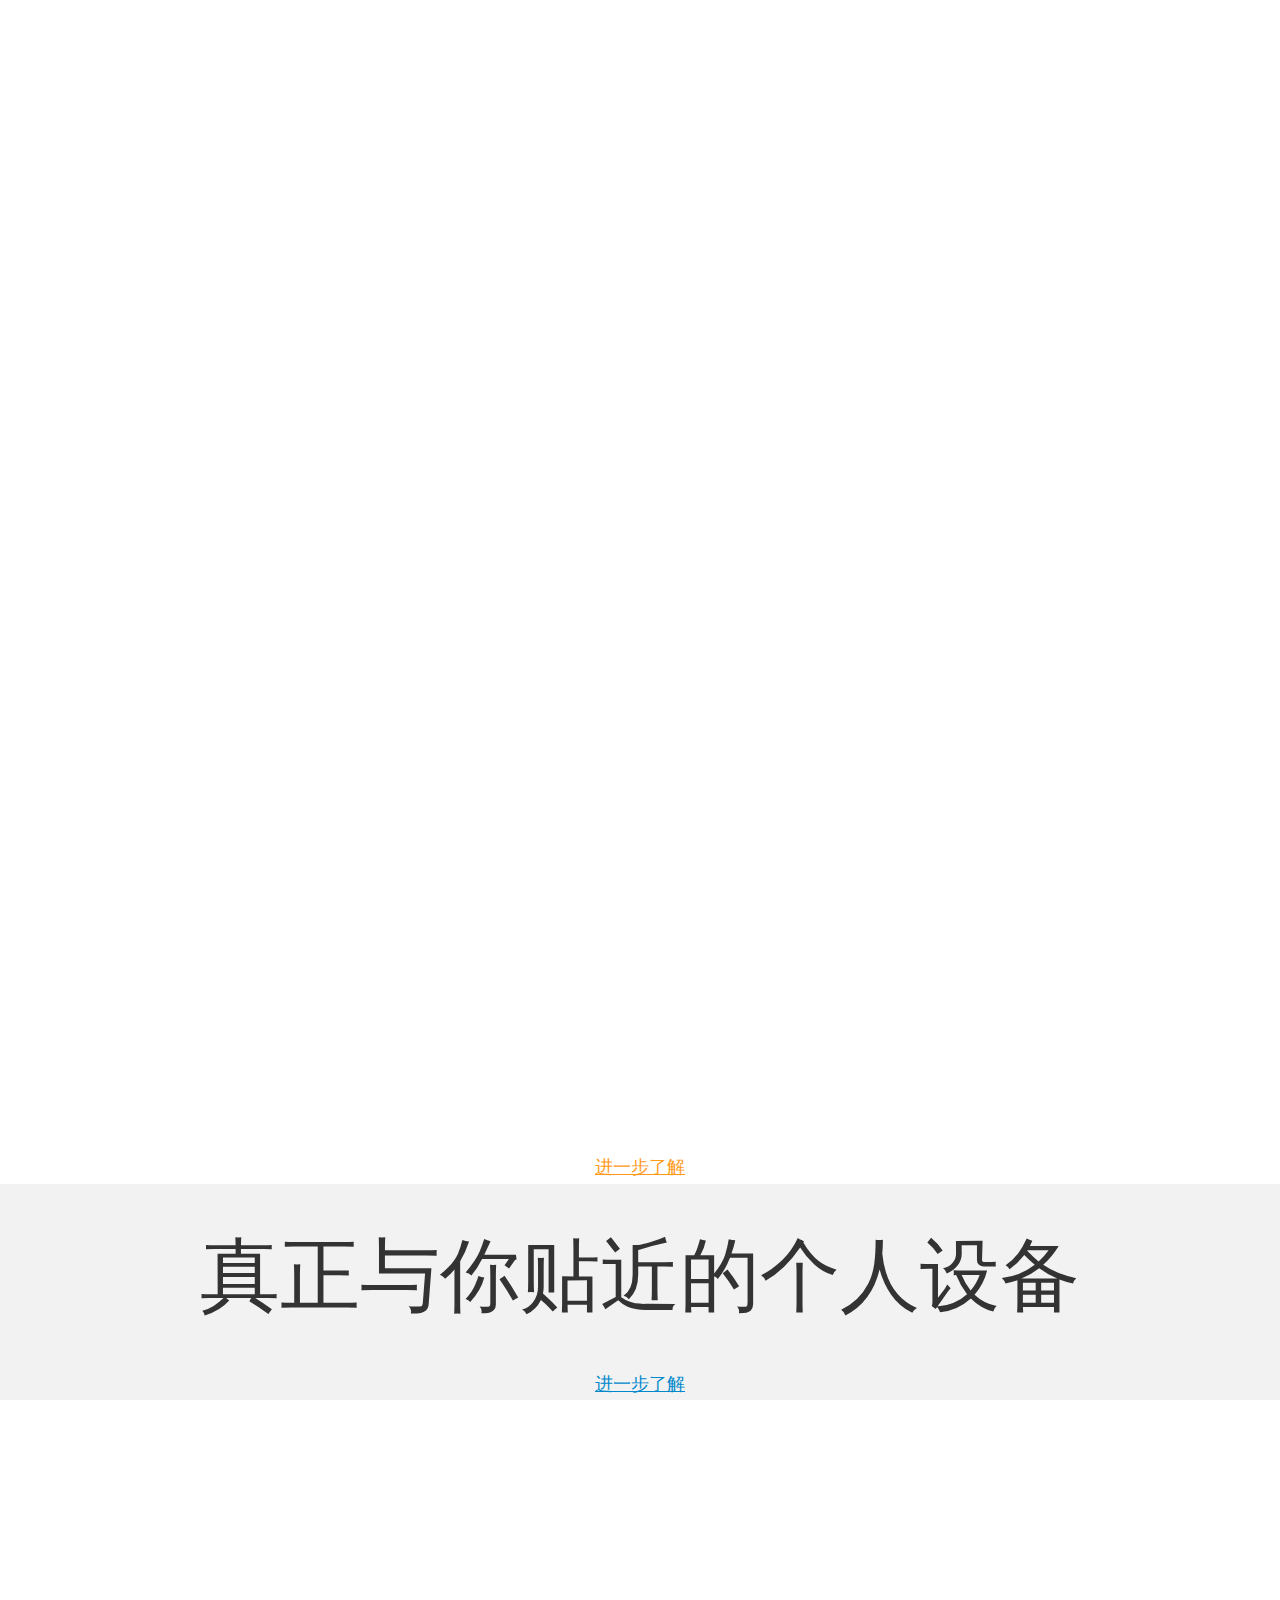
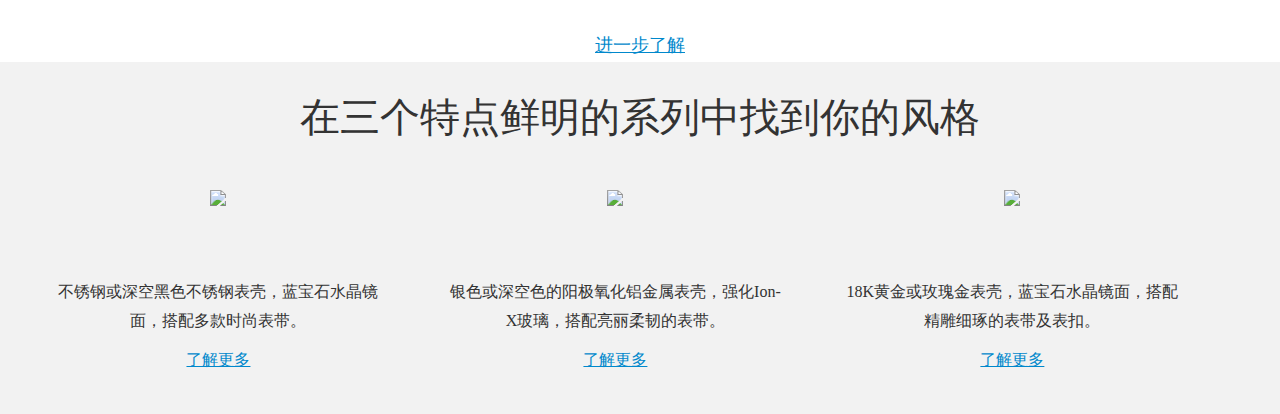
==== index.html @ 44a6c1db "练习一次提交多个文件" ====
<!DOCTYPE html>
<html lang="en">
<head>
	<meta charset="UTF-8">
	<title>fullPage.js全屏滚动插件---Apple Watch宣传页</title>
	<meta name="viewport" content="width=device-width,initial-scale=1,user-scalable=no">
	<link rel="stylesheet" type="text/css" href="fullPage/jquery.fullPage.css">
	<link rel="stylesheet" type="text/css" href="css/style.css">
	<script type="text/javascript" src="fullPage/jquery-2.1.1.min.js"></script>
	<script type="text/javascript" src="fullPage/jquery.fullPage.js"></script>
</head>
<body>
	<div id="fullPage">
		<div class="section section1">
			<h1>它，终于来了。</h1>
			<p>
				为了充分发挥体积小巧及佩戴手腕的优势，Apple Watch带来全新的科技和互动方式。它可以让你更快速便捷地完成一些早已习惯的事，也可以实现过去根本无法企及的新功能。因此，这将会焕然一新的使用体验，也将实现与你前所未有的贴近。
			</p>
			<a href="#">进一步了解</a>
		</div>
		<div class="section section2">
			<h1>真正与你贴近的个人设备</h1>
			<a href="#">进一步了解</a>
		</div>
		<div class="section section3">
			<h1>非同一般的精准计时</h1>
			<p>
				高级手表向来以计时精准为本，Apple Watch 更是如此。它与你的iphone配合使用，同全球标准时间的误差不超过50毫秒。而且，你可以对表盘进行个性化设定，以更具个性和意义的方式显示时间，使其更贴合你的生活和日程需要。
			</p>
			<a href="#">进一步了解</a>
		</div>
		<div class="section section4">
			<h1>在三个特点鲜明的系列中找到你的风格</h1>
			<div class="row">
				<div class="column">
					<img src="images/primary_large_2x.jpg" class="primary">
					<h4 class="primary"></h4>
					<div class="intro">
						<p>不锈钢或深空黑色不锈钢表壳，蓝宝石水晶镜面，搭配多款时尚表带。</p>
						<a href="#" class="more">了解更多</a>
					</div>
				</div>
				<div class="column">
					<img src="images/sport_large_2x.jpg" class="sport">
					<h4 class="sport"></h4>
					<div class="intro">
						<p>银色或深空色的阳极氧化铝金属表壳，强化Ion-X玻璃，搭配亮丽柔韧的表带。</p>
						<a href="#" class="more">了解更多</a>
					</div>
				</div>
				<div class="column">
					<img src="images/edition_large_2x.jpg" class="edition">
					<h4 class="edition"></h4>
					<div class="intro">
						<p>18K黄金或玫瑰金表壳，蓝宝石水晶镜面，搭配精雕细琢的表带及表扣。</p>
						<a href="#" class="more">了解更多</a>
					</div>
				</div>
			</div>
		</div>
	</div>
</body>
</html>
<script type="text/javascript" src="fullPage/move.min.js"></script>
<script type="text/javascript">
	$(function(){
		$("#fullPage").fullpage({
			verticalCentered:false,
			anchors:['page1','page2','page3','page4'],
			navigation:true,
			navigationTooltips:['它，终于来了。','真正与你贴近的个人设备','非同一般的精准计时','在三个特点鲜明的系列中找到你的风格'],
			afterLoad:function(link,index){
				switch(index){
					case 1:
						move('.section1 h1').scale(1.5).end();
						move('.section1 p').set('margin-top','5%').end();
						break;
					case 2:
						move('.section2 h1').scale(0.7).end();
						break;
					case 3:
						move('.section3 h1').set('margin-left','20%').end();
						move('.section3 p').set('margin-left','20%').end();
						break;
					case 4:
						move('.section4 img.primary').rotate(360).end(function(){
							move('.section4 img.sport').rotate(360).end(function(){
								move('.section4 img.edition').rotate(360).end(function(){
									move('.section4 h4.primary').scale(1.3).end(function(){
										move('.section4 h4.sport').scale(1.3).end(function(){
											move('.section4 h4.edition').scale(1.3).end();
										});
									});
								});
							});
						});
						break;
					default:
						break;
				}
			},
			onLeave:function(link,index){
				switch(index){
					case 1:
						move('.section1 h1').scale(1).end();
						move('.section1 p').set('margin-top','800px').end();
						break;
					case 2:
						move('.section2 h1').scale(1).end();
						break;
					case 3:
						move('.section3 h1').set('margin-left','-1500px').end();
						move('.section3 p').set('margin-left','1500px').end();
						break;
					case 4:
						move('.section4 img.primary').rotate(-360).end();
						move('.section4 img.sport').rotate(-360).end();
						move('.section4 img.edition').rotate(-360).end();
						move('.section4 h4.primary').scale(1).end();
						move('.section4 h4.sport').scale(1).end();
						move('.section4 h4.edition').scale(1).end();
						break;
					default:
						break;
				}
			},
			afterRender:function(){
				
			}
		});
	});
</script>
---- css/style.css ----
*{
	padding: 0; margin: 0;
}
body{
	font: 16px/1.8 "Microsoft Yahei",verdana;
}
.section{
	position: relative;
	background: #fff;
	overflow: hidden;
	text-align: center;
}
/******************第一屏幕的样式***********************/
.section1{
	background: url(../images/hero_sunset_large_2x.jpg) no-repeat center center;
	background-size: cover;
}
.section1 h1{
	margin-top: 5%; /* 是相于浏览器宽度而言 */
	color: #fff;
	font-weight: normal;
	font-size: 70px;
	opacity: 0.8;
}
.section1 p{
	margin: 5% auto 0 auto;
	color: #fff;
	font-size: 18px;
	width: 60%;
	opacity: 0.6;
	margin-top: 800px;
}
.section1 a{
	display: block;
	margin: 5% auto 0 auto;
	color: #ff9000;
	font-size: 18px;
	opacity: 0.9;
}
/******************第二屏幕的样式***********************/
.section2{
	background: #f2f2f2 url(../images/technology_hero_large_2x.jpg) no-repeat bottom;
	background-size: 100%;
}
.section2 h1{
	margin: 20px auto;
	color: #333;
	font-weight: normal;
	font-size: 80px;
}
.section2 a{
	display: block;
	margin: 20px auto 0 auto;
	color: #08c;
	font-size: 18px;
}
/******************第三屏幕的样式***********************/
.section3{
	background: #fff url(../images/timekeeping_hero_large_2x.jpg) no-repeat center 300px;
	background-size: 50%;
}
.section3 h1{
	margin: 20px auto;
	color: #333;
	font-family: normal;
	font-size: 40px;
	width: 60%;
	margin-left: -1500px;
}
.section3 p{
	margin: 20px auto 0 auto;
	color: #333;
	font-size: 18px;
	width: 60%;
	margin-left: 1500px;
}
.section3 a{
	display: block;
	margin: 20px auto 0 auto;
	color: #08c;
	font-size: 18px;
}
/******************第四屏幕的样式***********************/
.section4{
	background: #f2f2f2;
}
.section4 h1{
	margin: 20px auto;
	color: #333;
	font-weight: normal;
	font-size: 40px;
}
.section4 .row{
	width: 95%;
	margin-left: 20px;
	color: #333;
	font-size: 18px;
}
.section4 .column{
	float: left;
	display: inline-block;
	width: 31%;
	margin: 10px;
	padding-bottom: 30px;
	background: #f2f2f2;
}
.section4 .column h4{
	margin: 20px auto;
	/*
	width: 102px;
	height: 22px;
	background: url(../images/logo_collection_primary.svg);
	background-size: 102px 22px;
	*/
}
.section4 .column h4.primary{
	width: 102px;
	height: 22px;
	background: url(../images/logo_collection_primary.svg);
	background-size: 102px 22px;
}
.section4 .column h4.sport{
	width: 178px;
	height: 22px;
	background: url(../images/logo_collection_sport.svg);
	background-size: 178px 22px;
}
.section4 .column h4.edition{
	width: 190px;
	height: 22px;
	background: url(../images/logo_collection_edition.svg);
	background-size: 190px 22px;
}
.section4 .column p{
	width: 90%;
	font-size: 16px;
	margin: 10px auto;
}
.section4 .column a{
	display: block;
	margin: 10px auto 0 auto;
	color: #08c;
	font-size: 16px;
}
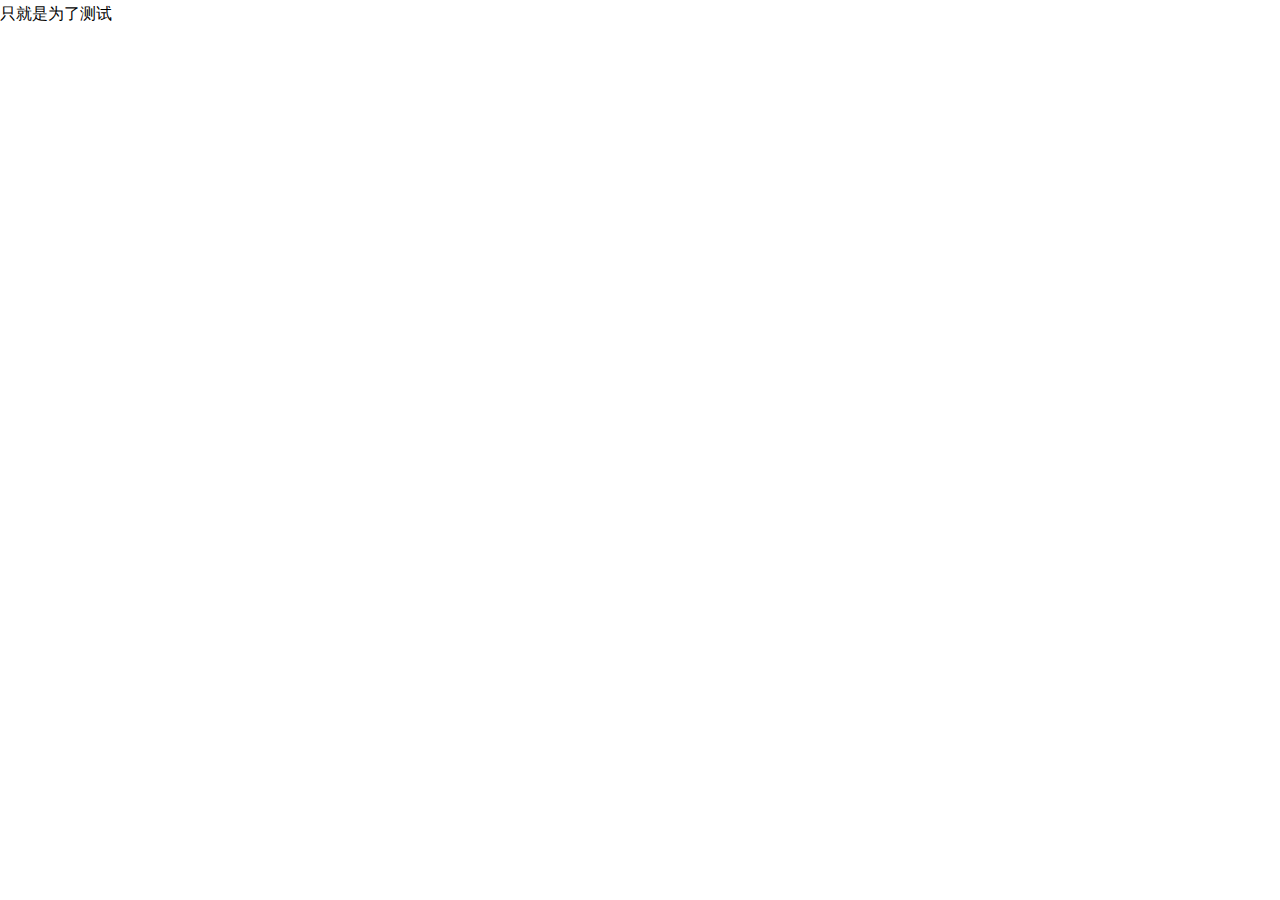
==== commit b1418acc: "这是修改文件提交" ====
--- a/index.html
+++ b/index.html
@@ -10,124 +10,11 @@
 	<script type="text/javascript" src="fullPage/jquery.fullPage.js"></script>
 </head>
 <body>
-	<div id="fullPage">
-		<div class="section section1">
-			<h1>它，终于来了。</h1>
-			<p>
-				为了充分发挥体积小巧及佩戴手腕的优势，Apple Watch带来全新的科技和互动方式。它可以让你更快速便捷地完成一些早已习惯的事，也可以实现过去根本无法企及的新功能。因此，这将会焕然一新的使用体验，也将实现与你前所未有的贴近。
-			</p>
-			<a href="#">进一步了解</a>
-		</div>
-		<div class="section section2">
-			<h1>真正与你贴近的个人设备</h1>
-			<a href="#">进一步了解</a>
-		</div>
-		<div class="section section3">
-			<h1>非同一般的精准计时</h1>
-			<p>
-				高级手表向来以计时精准为本，Apple Watch 更是如此。它与你的iphone配合使用，同全球标准时间的误差不超过50毫秒。而且，你可以对表盘进行个性化设定，以更具个性和意义的方式显示时间，使其更贴合你的生活和日程需要。
-			</p>
-			<a href="#">进一步了解</a>
-		</div>
-		<div class="section section4">
-			<h1>在三个特点鲜明的系列中找到你的风格</h1>
-			<div class="row">
-				<div class="column">
-					<img src="images/primary_large_2x.jpg" class="primary">
-					<h4 class="primary"></h4>
-					<div class="intro">
-						<p>不锈钢或深空黑色不锈钢表壳，蓝宝石水晶镜面，搭配多款时尚表带。</p>
-						<a href="#" class="more">了解更多</a>
-					</div>
-				</div>
-				<div class="column">
-					<img src="images/sport_large_2x.jpg" class="sport">
-					<h4 class="sport"></h4>
-					<div class="intro">
-						<p>银色或深空色的阳极氧化铝金属表壳，强化Ion-X玻璃，搭配亮丽柔韧的表带。</p>
-						<a href="#" class="more">了解更多</a>
-					</div>
-				</div>
-				<div class="column">
-					<img src="images/edition_large_2x.jpg" class="edition">
-					<h4 class="edition"></h4>
-					<div class="intro">
-						<p>18K黄金或玫瑰金表壳，蓝宝石水晶镜面，搭配精雕细琢的表带及表扣。</p>
-						<a href="#" class="more">了解更多</a>
-					</div>
-				</div>
-			</div>
-		</div>
-	</div>
+	<div>只就是为了测试</div>
 </body>
 </html>
 <script type="text/javascript" src="fullPage/move.min.js"></script>
 <script type="text/javascript">
-	$(function(){
-		$("#fullPage").fullpage({
-			verticalCentered:false,
-			anchors:['page1','page2','page3','page4'],
-			navigation:true,
-			navigationTooltips:['它，终于来了。','真正与你贴近的个人设备','非同一般的精准计时','在三个特点鲜明的系列中找到你的风格'],
-			afterLoad:function(link,index){
-				switch(index){
-					case 1:
-						move('.section1 h1').scale(1.5).end();
-						move('.section1 p').set('margin-top','5%').end();
-						break;
-					case 2:
-						move('.section2 h1').scale(0.7).end();
-						break;
-					case 3:
-						move('.section3 h1').set('margin-left','20%').end();
-						move('.section3 p').set('margin-left','20%').end();
-						break;
-					case 4:
-						move('.section4 img.primary').rotate(360).end(function(){
-							move('.section4 img.sport').rotate(360).end(function(){
-								move('.section4 img.edition').rotate(360).end(function(){
-									move('.section4 h4.primary').scale(1.3).end(function(){
-										move('.section4 h4.sport').scale(1.3).end(function(){
-											move('.section4 h4.edition').scale(1.3).end();
-										});
-									});
-								});
-							});
-						});
-						break;
-					default:
-						break;
-				}
-			},
-			onLeave:function(link,index){
-				switch(index){
-					case 1:
-						move('.section1 h1').scale(1).end();
-						move('.section1 p').set('margin-top','800px').end();
-						break;
-					case 2:
-						move('.section2 h1').scale(1).end();
-						break;
-					case 3:
-						move('.section3 h1').set('margin-left','-1500px').end();
-						move('.section3 p').set('margin-left','1500px').end();
-						break;
-					case 4:
-						move('.section4 img.primary').rotate(-360).end();
-						move('.section4 img.sport').rotate(-360).end();
-						move('.section4 img.edition').rotate(-360).end();
-						move('.section4 h4.primary').scale(1).end();
-						move('.section4 h4.sport').scale(1).end();
-						move('.section4 h4.edition').scale(1).end();
-						break;
-					default:
-						break;
-				}
-			},
-			afterRender:function(){
-				
-			}
-		});
-	});
+	
 </script>
 
